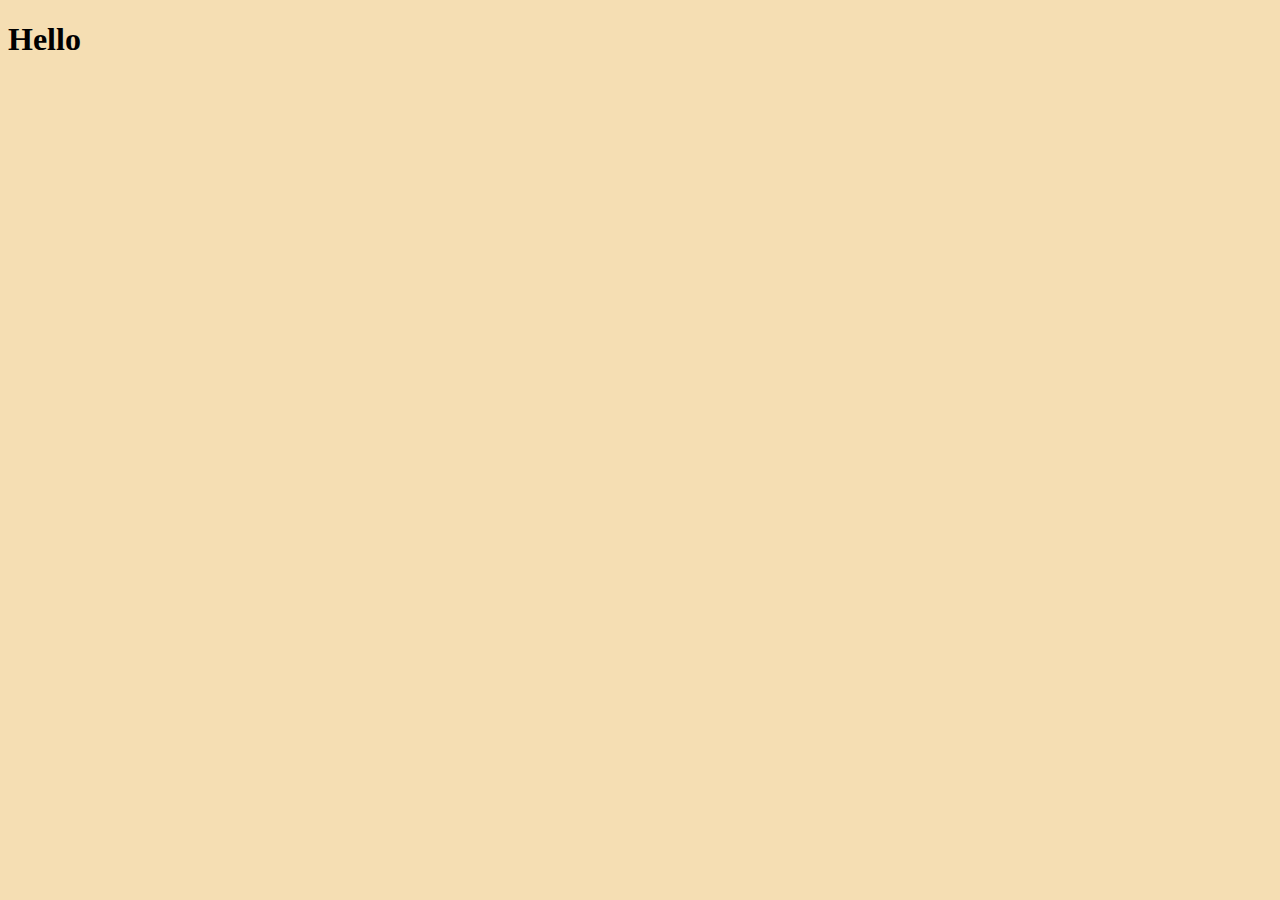
==== index.html @ b6827971 "created initial file structure" ====
<!DOCTYPE html>
<html lang="en">
  <head>
    <meta charset="UTF-8" />
    <meta name="viewport" content="width=device-width, initial-scale=1.0" />
    <link rel="stylesheet" href="/css/style.css" />
    <title>Homepage</title>
  </head>
  <body>
    <h1>Hello</h1>
  </body>
</html>
---- css/style.css ----
body {
  background-color: wheat;
}
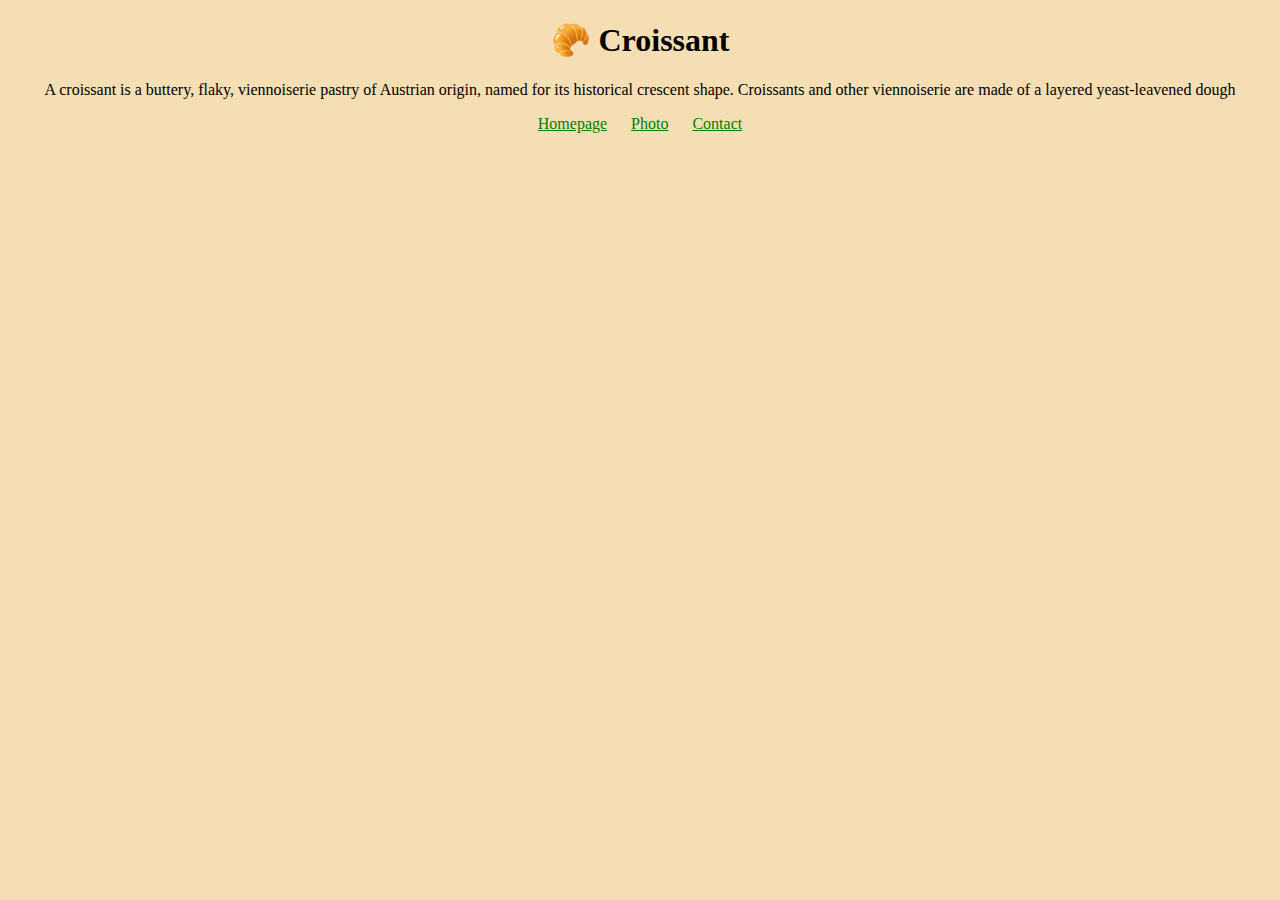
==== commit 9794d762: "added essential info to all pages" ====
--- a/index.html
+++ b/index.html
@@ -7,6 +7,16 @@
     <title>Homepage</title>
   </head>
   <body>
-    <h1>Hello</h1>
+    <h1>🥐 Croissant</h1>
+    <p>
+      A croissant is a buttery, flaky, viennoiserie pastry of Austrian origin,
+      named for its historical crescent shape. Croissants and other viennoiserie
+      are made of a layered yeast-leavened dough
+    </p>
+    <footer>
+      <a href="/">Homepage</a>
+      <a href="/photo.html">Photo</a>
+      <a href="/contact.html">Contact</a>
+    </footer>
   </body>
 </html>
--- a/css/style.css
+++ b/css/style.css
@@ -1,3 +1,15 @@
 body {
   background-color: wheat;
+  text-align: center;
 }
+
+.croissant-image {
+  display: block;
+  margin: 30px auto;
+  border-radius: 10px;
+}
+
+footer a {
+  color: green;
+  margin: 0 10px;
+}
